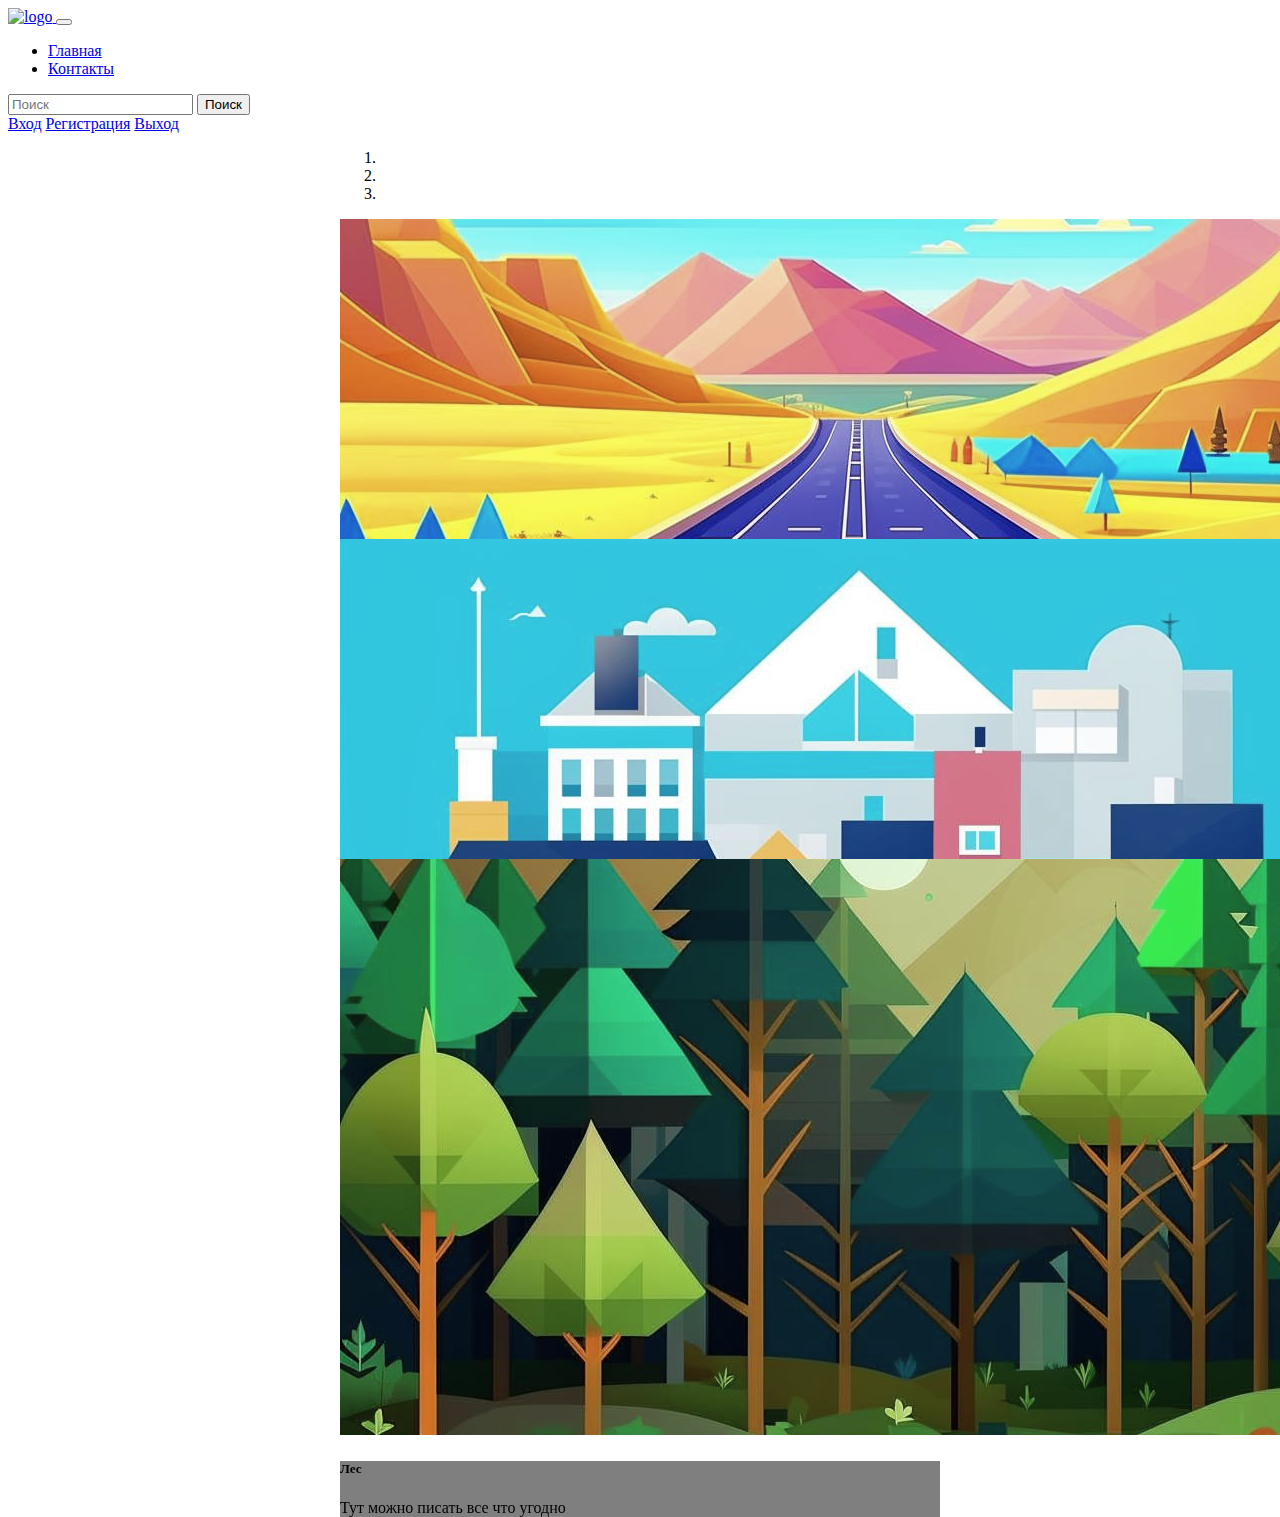
==== index.html @ d48b11b1 "Диплой на Github Pages" ====
<!DOCTYPE html>
<html lang="en">
  <head>
    <!-- Required meta tags -->
    <meta charset="utf-8" />
    <meta
      name="viewport"
      content="width=device-width, initial-scale=1, shrink-to-fit=no"
    />

    <!-- Bootstrap CSS -->
    <link
      rel="stylesheet"
      href="https://cdn.jsdelivr.net/npm/bootstrap@4.5.3/dist/css/bootstrap.min.css"
      integrity="sha384-TX8t27EcRE3e/ihU7zmQxVncDAy5uIKz4rEkgIXeMed4M0jlfIDPvg6uqKI2xXr2"
      crossorigin="anonymous"
    />
    <link rel="stylesheet" href="css/style.css">

    <title>Home</title>
  </head>
  <body>
    <!-- Навигационная панель -->
    <nav class="navbar navbar-expand-lg navbar-light bg-light">
      <!--Логотип-->
      <a href="#" class="navbar-brand">
        <img
          src="https://www.mcgranducatoditoscana.it/wp-content/uploads/icone-moto.png"
          width="40"
          height="30"
          alt="logo"
        />
      </a>
      <!--Тогглер (кнопка разворачивания меню). JS-плагин свертывания при изменении масштаба-->
      <button
        class="navbar-toggler"
        type="button"
        data-toggle="collapse"
        data-target="#navbarSupportedContent"
        aria-controls="navbarSupportedContent"
        aria-expanded="false"
        aria-label="Toggle navigation"
      >
        <span class="navbar-toggler-icon"></span>
      </button>
      <!-- Группирование и скрытия содержимого навбара на определенном брейкпойнте родителя -->
      <div class="collapse navbar-collapse" id="navbarSupportedContent">
        <!--Навигации полной высоты (включая выпадающие элементы)-->
        <ul class="navbar-nav mr-auto">
          <li class="nav-item active">
            <a href="#" class="nav-link">Главная</a>
          </li>
          <li class="nav-item">
            <a href="#" class="nav-link">Контакты</a>
          </li>
        </ul>

        <form action="" class="form-inline my-2 my-lg-0">
          <input
            type="text"
            class="form-control mr-sm-2"
            placeholder="Поиск"
            aria-label="Поиск"
          />
          <button
            class="btn btn-outline-success my-2 my-sm-0 mr-2"
            type="submit"
          >
            Поиск
          </button>
        </form>

        <a href="#" class="btn btn-light">Вход</a>
        <a href="#" class="btn btn-light">Регистрация</a>
        <a href="#" class="btn btn-light">Выход</a>
      </div>
    </nav>
    <!-- Слайдер -->
    <div class="container-fluid home-slider">
      <div
        id="carouselExampleCaptions"
        class="carousel slide"
        data-ride="carousel"
        style="width: 600px; height:300px; margin: 0 auto"
      >
        <ol class="carousel-indicators">
          <li
            data-target="#carouselExampleCaptions"
            data-slide-to="0"
            class="active"
          ></li>
          <li data-target="#carouselExampleCaptions" data-slide-to="1"></li>
          <li data-target="#carouselExampleCaptions" data-slide-to="2"></li>
        </ol>
        <div class="carousel-inner">
          <div class="carousel-item active">
            <img
              src="img/road_kandinsky.png"
              class="d-block w-100"
              alt="first_img"
            />
            <div class="carousel-caption d-none d-md-block">
              <h5>Дорога</h5>
              <p>Тут можно писать все что угодно</p>
            </div>
          </div>
          <div class="carousel-item">
            <img
              src="img/town_kandinsky.png"
              class="d-block w-100"
              alt="second_img"
            />
            <div class="carousel-caption d-none d-md-block">
              <h5>Город</h5>
              <p>Тут можно писать все что угодно</p>
            </div>
          </div>
          <div class="carousel-item">
            <img
              src="img/forest_kandinsky.png"
              class="d-block w-100"
              alt="third_img"
            />
            <div class="carousel-caption d-none d-md-block">
              <h5>Лес</h5>
              <p>Тут можно писать все что угодно</p>
            </div>
          </div>
        </div>
        <a
          class="carousel-control-prev"
          href="#carouselExampleCaptions"
          role="button"
          data-slide="prev"
        >
          <span class="carousel-control-prev-icon" aria-hidden="true"></span>
          <span class="sr-only">Previous</span>
        </a>
        <a
          class="carousel-control-next"
          href="#carouselExampleCaptions"
          role="button"
          data-slide="next"
        >
          <span class="carousel-control-next-icon" aria-hidden="true"></span>
          <span class="sr-only">Next</span>
        </a>
      </div>
    </div>

    <!-- Option 1: jQuery and Bootstrap Bundle (includes Popper) -->
    <script
      src="https://code.jquery.com/jquery-3.5.1.slim.min.js"
      integrity="sha384-DfXdz2htPH0lsSSs5nCTpuj/zy4C+OGpamoFVy38MVBnE+IbbVYUew+OrCXaRkfj"
      crossorigin="anonymous"
    ></script>
    <script
      src="https://cdn.jsdelivr.net/npm/bootstrap@4.5.3/dist/js/bootstrap.bundle.min.js"
      integrity="sha384-ho+j7jyWK8fNQe+A12Hb8AhRq26LrZ/JpcUGGOn+Y7RsweNrtN/tE3MoK7ZeZDyx"
      crossorigin="anonymous"
    ></script>
  </body>
</html>
---- css/style.css ----
.carousel-item {
    height: 20rem;
    filter: grayscale(30%);
}

.carousel-caption {
	background-color: rgba(0, 0, 0, 0.5);
    bottom: 100px;

}
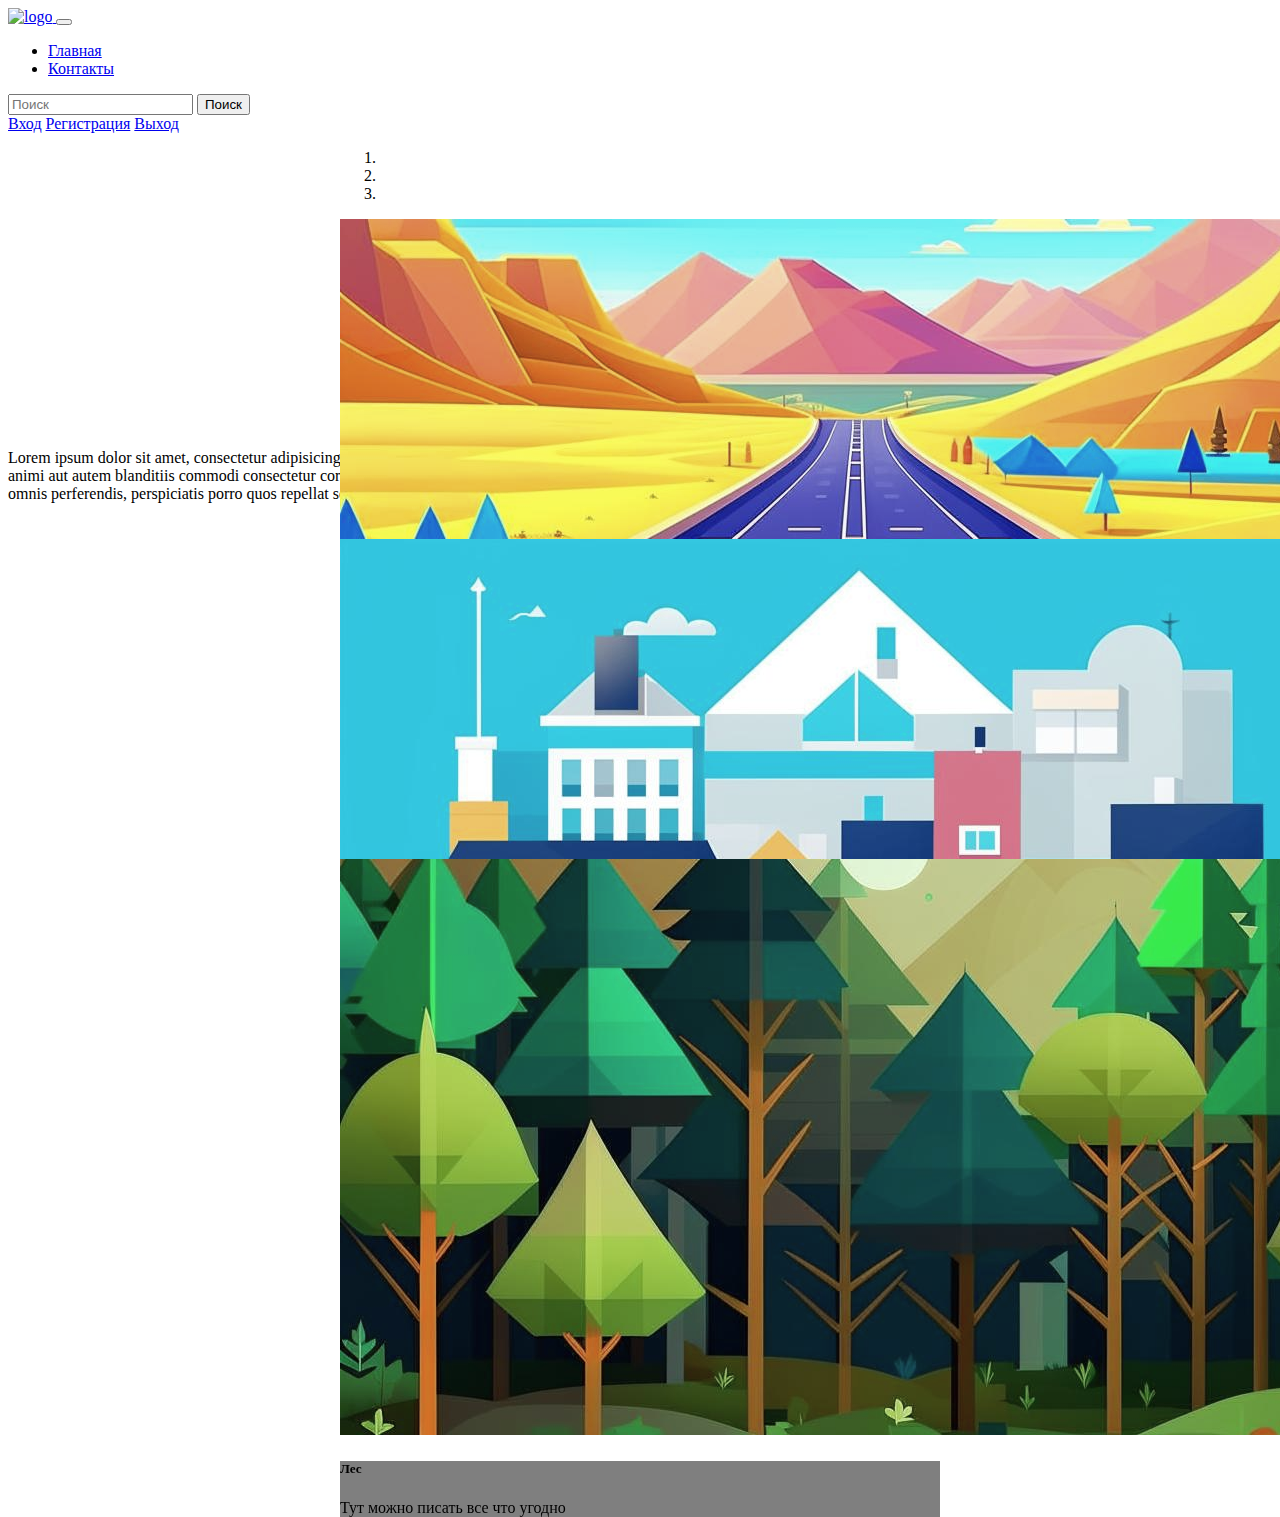
==== commit 374e6703: "Эксперименты с отступами" ====
--- a/index.html
+++ b/index.html
@@ -15,9 +15,10 @@
       integrity="sha384-TX8t27EcRE3e/ihU7zmQxVncDAy5uIKz4rEkgIXeMed4M0jlfIDPvg6uqKI2xXr2"
       crossorigin="anonymous"
     />
+    <!-- Подключение стилей из папки css -->
     <link rel="stylesheet" href="css/style.css">
 
-    <title>Home</title>
+    <title>blogSPA</title>
   </head>
   <body>
     <!-- Навигационная панель -->
@@ -148,6 +149,14 @@
       </div>
     </div>
 
+
+    <div class="mx-auto w-10 p-5 m-10">Lorem ipsum dolor sit amet, consectetur adipisicing elit. Alias commodi enim, ex,
+    exercitationem facere iusto natus nihil, nostrum nulla quis repellat repellendus? A ab accusantium ad,
+    adipisci animi aut autem blanditiis commodi consectetur corporis culpa cum dignissimos dolorem doloremque
+    dolores ducimus eligendi error est facere inventore iste itaque laborum maiores minus odit omnis perferendis,
+    perspiciatis porro quos repellat sequi tempora totam, vel.
+    </div>
+
     <!-- Option 1: jQuery and Bootstrap Bundle (includes Popper) -->
     <script
       src="https://code.jquery.com/jquery-3.5.1.slim.min.js"
@@ -159,5 +168,7 @@
       integrity="sha384-ho+j7jyWK8fNQe+A12Hb8AhRq26LrZ/JpcUGGOn+Y7RsweNrtN/tE3MoK7ZeZDyx"
       crossorigin="anonymous"
     ></script>
+    <!-- Подключение скрипта из папки js -->
+    <script src="js/script.js"></script>
   </body>
 </html>
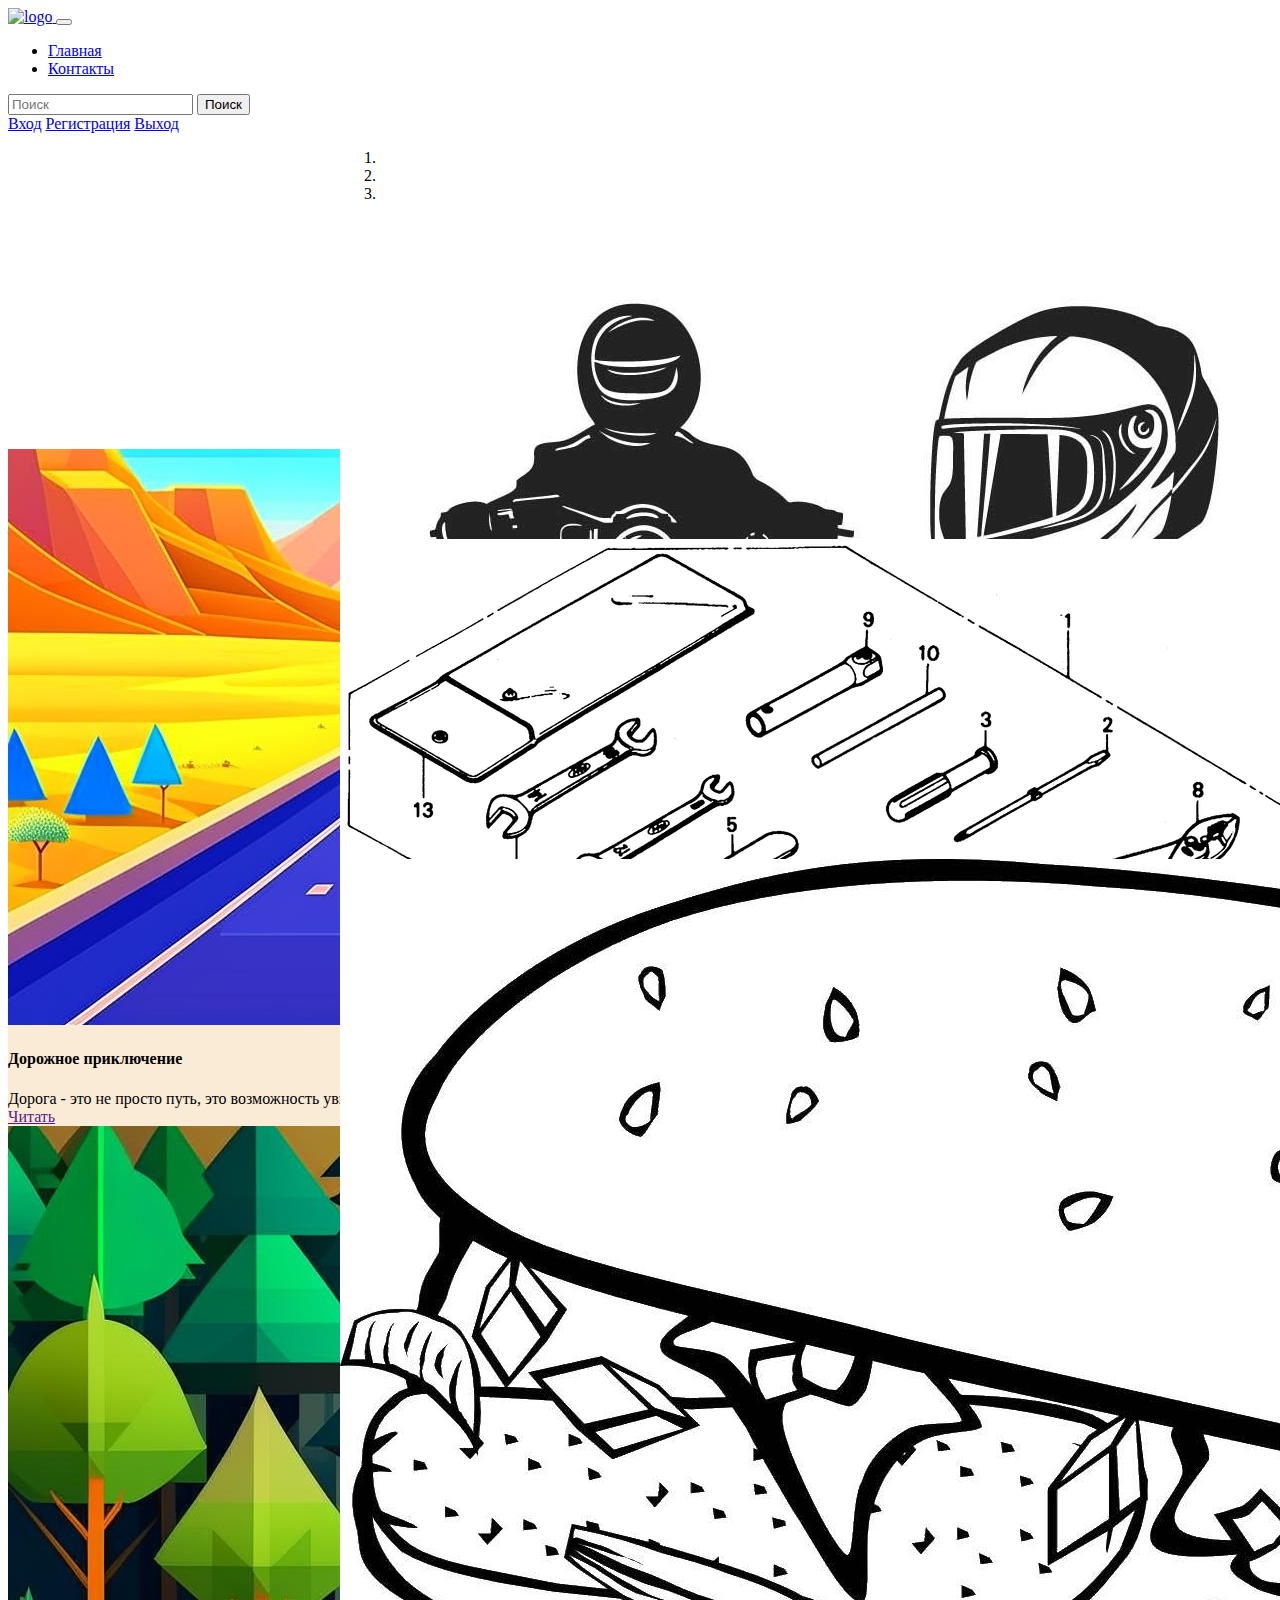
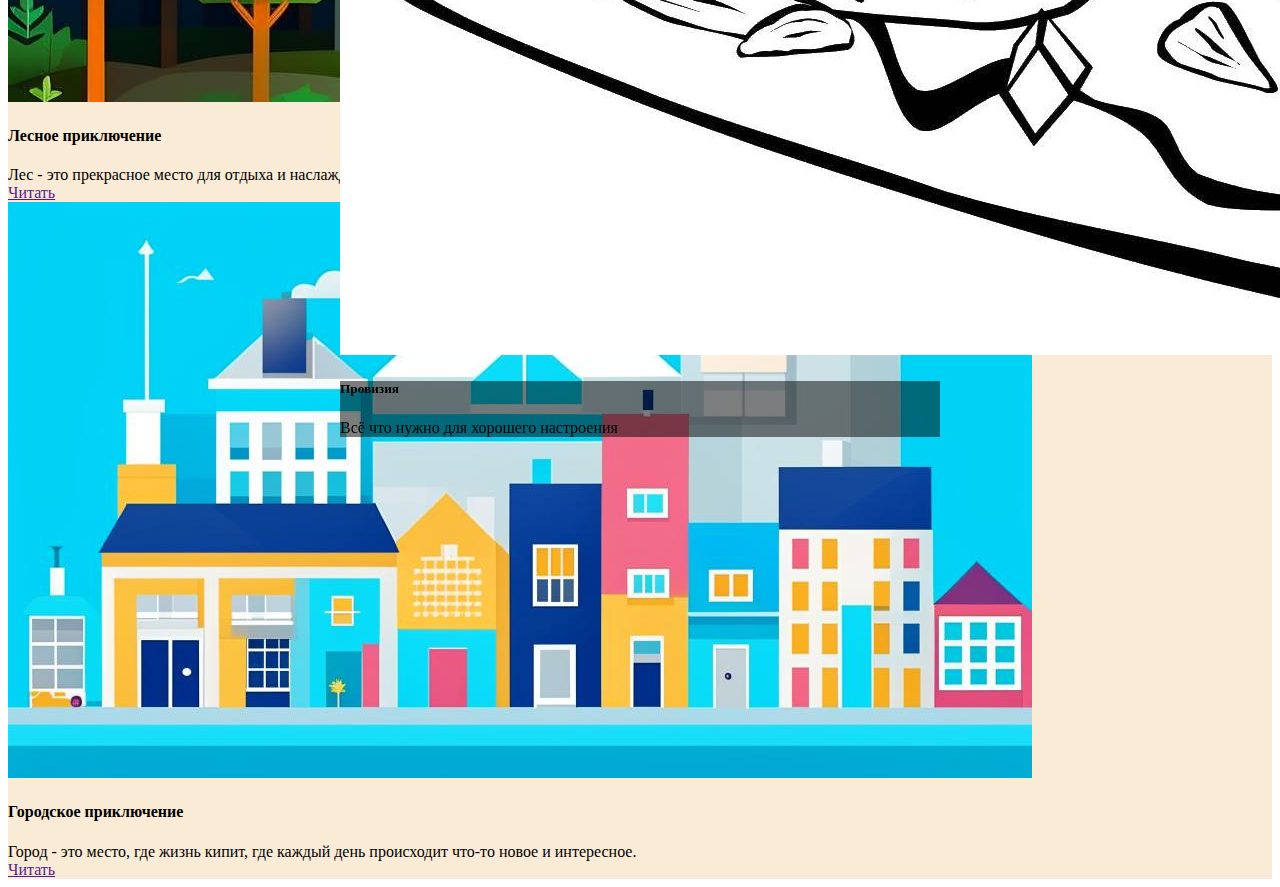
==== commit 13869cd2: "Создание карточек" ====
--- a/index.html
+++ b/index.html
@@ -96,35 +96,35 @@
         <div class="carousel-inner">
           <div class="carousel-item active">
             <img
-              src="img/road_kandinsky.png"
+              src="img/equipment.jpg"
               class="d-block w-100"
               alt="first_img"
             />
             <div class="carousel-caption d-none d-md-block">
-              <h5>Дорога</h5>
-              <p>Тут можно писать все что угодно</p>
+              <h5>Экипировка</h5>
+              <p>Всё самое необходимое для любого путешествия</p>
             </div>
           </div>
           <div class="carousel-item">
             <img
-              src="img/town_kandinsky.png"
+              src="img/tool.gif"
               class="d-block w-100"
               alt="second_img"
             />
             <div class="carousel-caption d-none d-md-block">
-              <h5>Город</h5>
-              <p>Тут можно писать все что угодно</p>
+              <h5>Инструменты</h5>
+              <p>Не подведёт в любой ситуации</p>
             </div>
           </div>
           <div class="carousel-item">
             <img
-              src="img/forest_kandinsky.png"
+              src="img/food.jpg"
               class="d-block w-100"
               alt="third_img"
             />
             <div class="carousel-caption d-none d-md-block">
-              <h5>Лес</h5>
-              <p>Тут можно писать все что угодно</p>
+              <h5>Провизия</h5>
+              <p>Всё что нужно для хорошего настроения</p>
             </div>
           </div>
         </div>
@@ -148,14 +148,45 @@
         </a>
       </div>
     </div>
-
-
-    <div class="mx-auto w-10 p-5 m-10">Lorem ipsum dolor sit amet, consectetur adipisicing elit. Alias commodi enim, ex,
-    exercitationem facere iusto natus nihil, nostrum nulla quis repellat repellendus? A ab accusantium ad,
-    adipisci animi aut autem blanditiis commodi consectetur corporis culpa cum dignissimos dolorem doloremque
-    dolores ducimus eligendi error est facere inventore iste itaque laborum maiores minus odit omnis perferendis,
-    perspiciatis porro quos repellat sequi tempora totam, vel.
+    <!-- Карточки -->
+    <div class="container-fluid mt-5" style="background-color: antiquewhite">
+    <div class="container p-5">
+      <div class="row">
+        <div class="col">
+          <div class="card">
+            <img src="img/road_kandinsky.png" alt="" class="card-img-top">
+            <div class="card-body">
+              <h4 class="card-title">Дорожное приключение</h4>
+              <div class="card-text">Дорога - это не просто путь, это возможность увидеть мир с новой стороны, познакомиться с новыми людьми и открыть для себя новые горизонты.</div>
+              <a href="" class="btn btn-primary">Читать</a>
+            </div>
+          </div>
+        </div>
+        <div class="col">
+          <div class="card">
+            <img src="img/forest_kandinsky.png" alt="" class="card-img-top">
+            <div class="card-body">
+              <h4 class="card-title">Лесное приключение</h4>
+              <div class="card-text">Лес - это прекрасное место для отдыха и наслаждения природой.</div>
+              <a href="" class="btn btn-primary">Читать</a>
+            </div>
+          </div>
+        </div>
+        <div class="col">
+          <div class="card">
+            <img src="img/town_kandinsky.png" alt="" class="card-img-top">
+            <div class="card-body">
+              <h4 class="card-title">Городское приключение</h4>
+              <div class="card-text">Город - это место, где жизнь кипит, где каждый день происходит что-то новое и интересное.</div>
+              <a href="" class="btn btn-primary">Читать</a>
+            </div>
+          </div>
+        </div>
+      </div>
     </div>
+  </div>
+
+
 
     <!-- Option 1: jQuery and Bootstrap Bundle (includes Popper) -->
     <script
--- a/css/style.css
+++ b/css/style.css
@@ -1,6 +1,6 @@
 .carousel-item {
     height: 20rem;
-    filter: grayscale(30%);
+    filter: grayscale(60%);
 }
 
 .carousel-caption {
